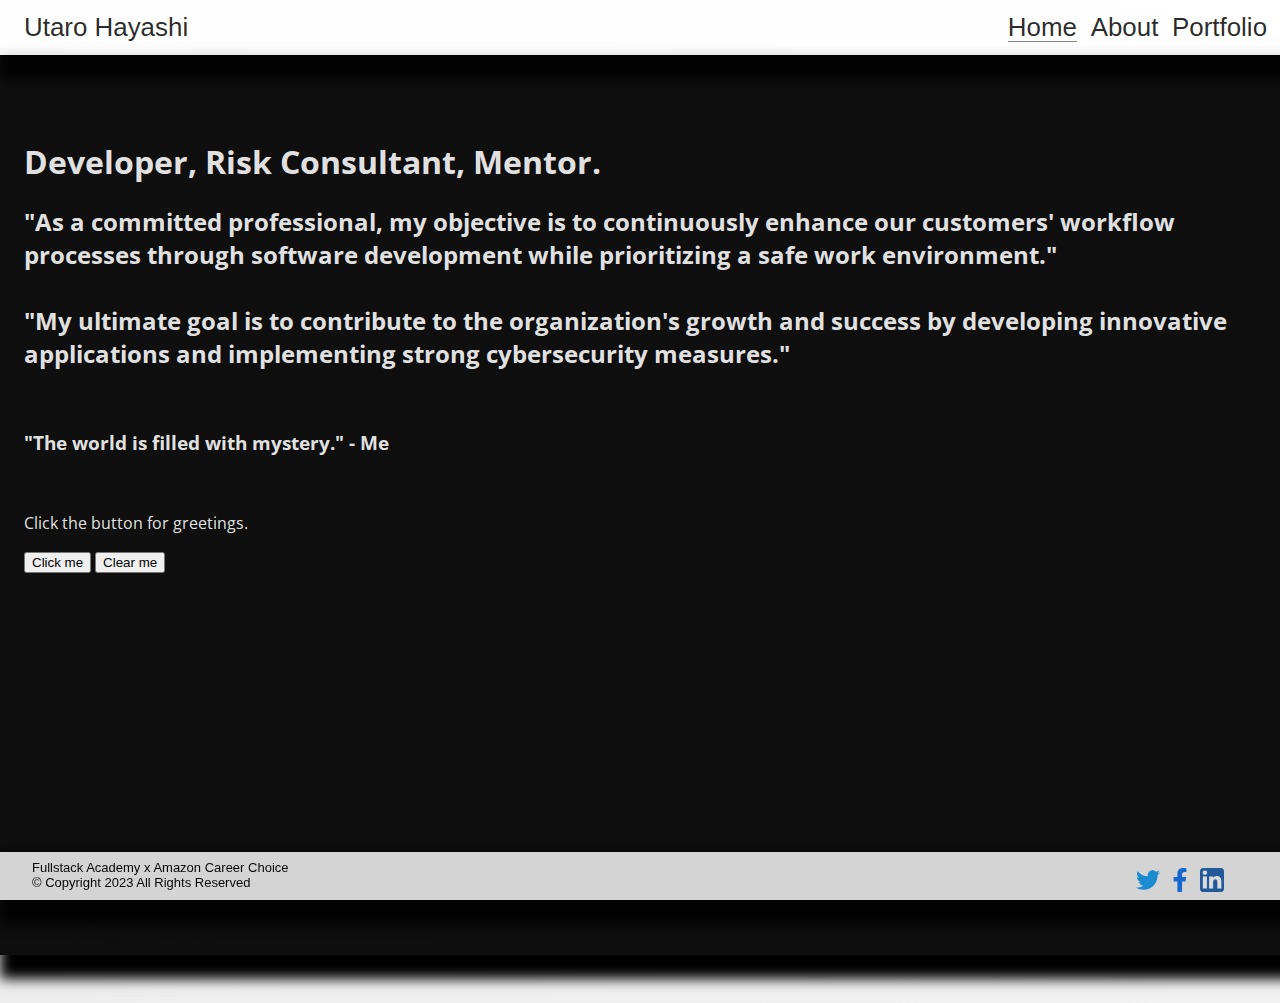
==== index.html @ 02f3cd63 "adding main files to main-branch" ====
<!DOCTYPE html>
<html>
  <head>
    <title>Utaro Hayashi - Developer, Risk Consultant, Mentor</title>
    <link rel="stylesheet" href="style.css" />
    <script src="javascript.js"></script>
    <meta
      name="description"
      content="Utaro Hayashi is a developer, risk consultant, and mentor. He is dedicated to improving workflow processes and implementing cyber security measures."
    />
    <meta
      name="keywords"
      content="developer, risk consultant, cyber security, mentor"
    />
  </head>
  <body>
    <header>
      <span class="name">Utaro Hayashi</span>
      <nav class="links">
        <a class="active" href="index.html">Home</a>
        <a href="about.html">About</a>
        <a href="portfolio.html">Portfolio</a>
      </nav>
    </header>
    <main>
      <h1>Developer, Risk Consultant, Mentor.</h1>
      <h2>
        "As a committed professional, my objective is to continuously enhance
        our customers' workflow processes through software development while
        prioritizing a safe work environment."
        <br /><br />
        "My ultimate goal is to contribute to the organization's growth and
        success by developing innovative applications and implementing strong
        cybersecurity measures."
      </h2>
      <br />
      <h3 class="quote">
        "The world is filled with mystery." <span class="me">- Me</span>
      </h3>
      <br />

      <!-- adding clickable button for greetings -->
      <p>Click the button for greetings.</p>
      <button onclick="GreetingsOn()">Click me</button>
      <button onclick="GreetingsOff()">Clear me</button>
      <p id="greetings"></p>
    </main>
    <footer>
      <div class="footer1">
        Fullstack Academy x Amazon Career Choice<br />
        &copy Copyright 2023 All Rights Reserved
      </div>
      <div class="footer2">
        <a class="sm1" href="https://linkedin.com" target="_blank">
          <img class="media-link" src="img/linkedin.svg" alt="LinkedIn Logo" />
        </a>
        <a class="sm2" href="https://facebook.com" target="_blank">
          <img class="media-link" src="img/facebook.svg" alt="Facebook Logo" />
        </a>
        <a class="sm3" href="https://twitter.com" target="_blank">
          <img class="media-link" src="img/twitter.svg" alt="Twitter Logo" />
        </a>
      </div>
    </footer>
  </body>
</html>
---- style.css ----
@import url("https://fonts.googleapis.com/css?family=Poppins|Raleway|Open+Sans|Satisfy&display=swap");

/* reset box-sizing */
* {
  box-sizing: border-box;
}

/* set font for entire page */
html {
  font-family: sans-serif;
  font-size: 16px;
}

/* set background color for body */
body {
  background: linear-gradient(
    10deg,
    rgba(0, 0, 0, 0.066),
    rgba(255, 255, 255, 0.8)
  );
  /* max-width: 960px; */
  color: #000000fa;
  margin: 0 auto;
}

/* set styling for main section */
main {
  background-image: url("img/limitless.png");
  background-size: cover;
  min-height: 100vh;
  padding: 64px 24px 96px;
  box-shadow: 12px 12px 12px 12px black;
  color: #eeeeeef6;
  background-color: rgba(0, 0, 0, 0.941);
  font-family: "Open Sans", sans-serif;
}

/* set styling for header section */
header {
  font-size: 1.62rem;
  position: relative;
  left: 0;
  right: 0;
  padding: 0.5em;
  /* box-shadow: 0px -2px 4px rgba(0, 0, 0, 0.25); */
  box-shadow: 12px 12px 12px 12px black;
  opacity: 0.85;
  background: #fffffff7;
}

/* clear floats after header */
header::after {
  display: block;
  clear: both;
  content: "";
}

section:nth-of-type(odd) > img {
  float: left;
  margin: 0 24px 24px 0px;
}

section:nth-of-type(even) > img {
  float: right;
  margin: 0 0 24px 24px;
}

/* set styling for name in header */
.name {
  float: left;
  position: absolute;
  left: 24px;
  top: 50%;
  transform: translateY(-50%);
}

/* change the script output text color and size */
#greetings {
  font-size: 48px;
  color: #0abab5;
}

/* set styling for links in header */
.links {
  float: right;
}

.links a {
  text-decoration: none;
  color: inherit;
  margin-left: 0.25em;
}

.links a:first-of-type {
  margin-left: 0;
}

.links a.active {
  border-bottom: 1px solid #0000008e;
}

/* set styling for footer section */
footer {
  display: flex;
  width: 100%;
  box-sizing: border-box;
  position: sticky;
  height: 48px;
  padding: 8px 24px;
  bottom: 0;
  left: 0;
  right: 0;
  text-align: left;
  font-size: small;
  box-shadow: 12px 12px 12px 12px black;
  /* box-shadow: 0px -2px 4px rgba(0, 0, 0, 0.25); */
  opacity: 0.85;
  background: #fffffff7;
}

/* set styling for first div in footer */
.footer1 {
  flex: 1;
  margin-left: 8px;
  position: relative;
}

/* set styling for second div in footer */
.footer2 {
  margin-top: auto;
  margin-right: 24px;
  position: relative;
}

/* set styling for social media icons in footer */
footer .media-link {
  height: 24px;
  margin-right: 8px;
  float: right;
}

/* set position for "me" span in quote */
/* .me {
  padding-left: 270px;
} */
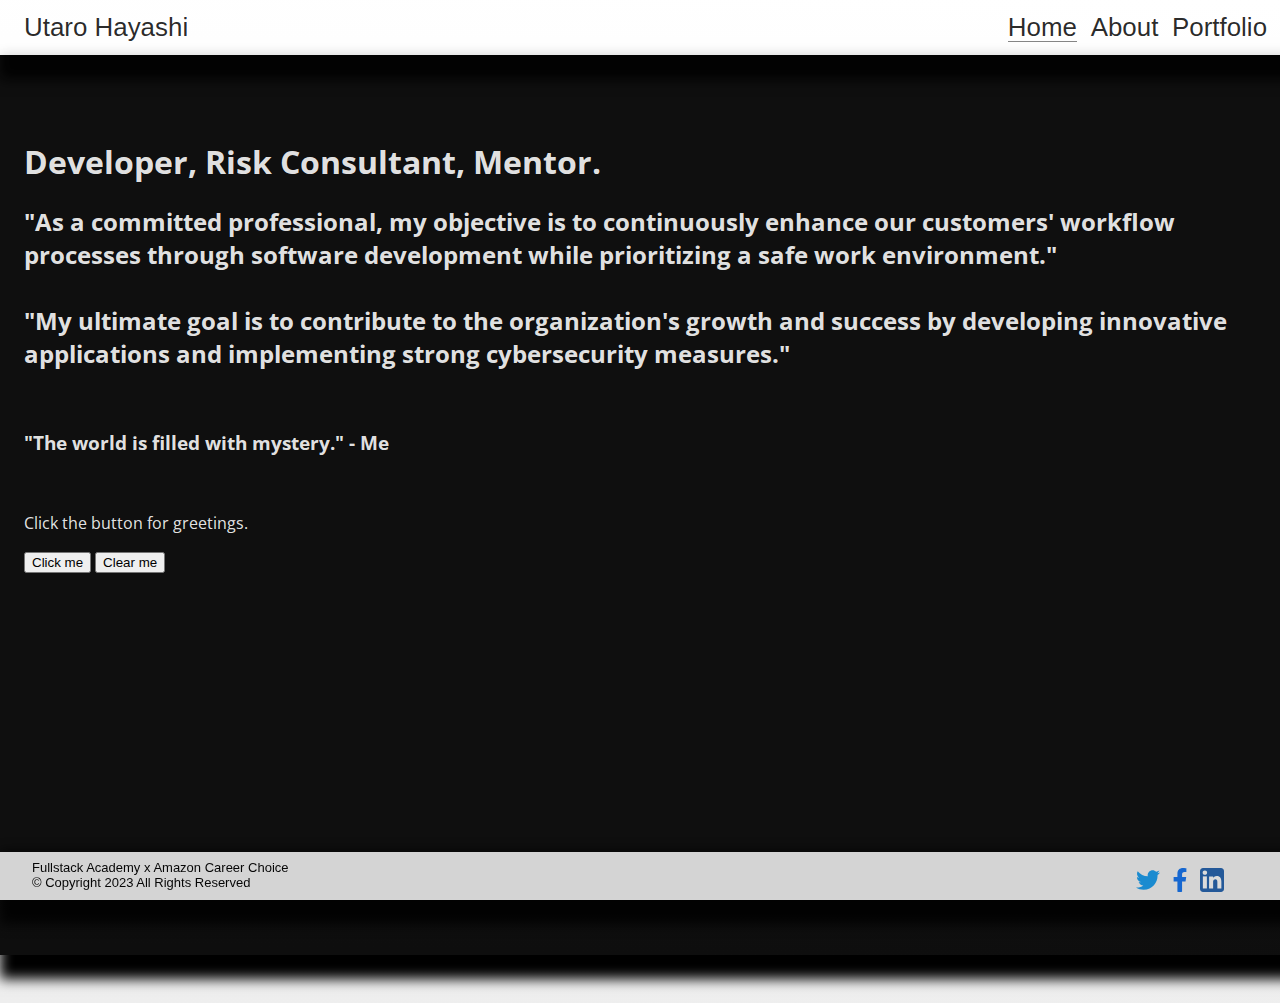
==== commit e536f10b: "Merge pull request #7 from Utaro-Hayashi-Personal-Website-Page/main-branch" ====
--- a/index.html
+++ b/index.html
@@ -1,66 +1,70 @@
 <!DOCTYPE html>
 <html>
-  <head>
-    <title>Utaro Hayashi - Developer, Risk Consultant, Mentor</title>
-    <link rel="stylesheet" href="style.css" />
-    <script src="javascript.js"></script>
-    <meta
-      name="description"
-      content="Utaro Hayashi is a developer, risk consultant, and mentor. He is dedicated to improving workflow processes and implementing cyber security measures."
-    />
-    <meta
-      name="keywords"
-      content="developer, risk consultant, cyber security, mentor"
-    />
-  </head>
-  <body>
-    <header>
-      <span class="name">Utaro Hayashi</span>
-      <nav class="links">
-        <a class="active" href="index.html">Home</a>
-        <a href="about.html">About</a>
-        <a href="portfolio.html">Portfolio</a>
-      </nav>
-    </header>
-    <main>
-      <h1>Developer, Risk Consultant, Mentor.</h1>
-      <h2>
-        "As a committed professional, my objective is to continuously enhance
-        our customers' workflow processes through software development while
-        prioritizing a safe work environment."
-        <br /><br />
-        "My ultimate goal is to contribute to the organization's growth and
-        success by developing innovative applications and implementing strong
-        cybersecurity measures."
-      </h2>
-      <br />
-      <h3 class="quote">
-        "The world is filled with mystery." <span class="me">- Me</span>
-      </h3>
-      <br />
 
-      <!-- adding clickable button for greetings -->
-      <p>Click the button for greetings.</p>
-      <button onclick="GreetingsOn()">Click me</button>
-      <button onclick="GreetingsOff()">Clear me</button>
-      <p id="greetings"></p>
-    </main>
-    <footer>
-      <div class="footer1">
-        Fullstack Academy x Amazon Career Choice<br />
-        &copy Copyright 2023 All Rights Reserved
-      </div>
-      <div class="footer2">
-        <a class="sm1" href="https://linkedin.com" target="_blank">
-          <img class="media-link" src="img/linkedin.svg" alt="LinkedIn Logo" />
-        </a>
-        <a class="sm2" href="https://facebook.com" target="_blank">
-          <img class="media-link" src="img/facebook.svg" alt="Facebook Logo" />
-        </a>
-        <a class="sm3" href="https://twitter.com" target="_blank">
-          <img class="media-link" src="img/twitter.svg" alt="Twitter Logo" />
-        </a>
-      </div>
-    </footer>
-  </body>
-</html>
+<head>
+  <title>Utaro Hayashi - Developer, Risk Consultant, Mentor</title>
+  <link rel="stylesheet" href="style.css" />
+  <script src="javascript.js"></script>
+  <meta name="description"
+    content="Utaro Hayashi is a developer, risk consultant, and mentor. He is dedicated to improving workflow processes and implementing cyber security measures." />
+  <meta name="keywords" content="developer, risk consultant, cyber security, mentor" />
+</head>
+
+<body>
+
+  <header>
+    <span class="name">Utaro Hayashi</span>
+    <nav class="links">
+      <a class="active" href="index.html">Home</a>
+      <a href="about.html">About</a>
+      <a href="portfolio.html">Portfolio</a>
+    </nav>
+  </header>
+
+  <main>
+    <h1>Developer, Risk Consultant, Mentor.</h1>
+    <h2>
+      "As a committed professional, my objective is to continuously enhance
+      our customers' workflow processes through software development while
+      prioritizing a safe work environment."
+      <br /><br />
+      "My ultimate goal is to contribute to the organization's growth and
+      success by developing innovative applications and implementing strong
+      cybersecurity measures."
+    </h2>
+    <br />
+    <h3 class="quote">
+      "The world is filled with mystery." <span class="me">- Me</span>
+    </h3>
+    <br />
+
+    <!-- adding clickable button for greetings -->
+
+    <p>Click the button for greetings.</p>
+    <button onclick="GreetingsOn()">Click me</button>
+    <button onclick="GreetingsOff()">Clear me</button>
+    <p id="greetings"></p>
+    </p>
+  </main>
+
+  <footer>
+    <div class="footer1">
+      Fullstack Academy x Amazon Career Choice<br />
+      &copy Copyright 2023 All Rights Reserved
+    </div>
+    <div class="footer2">
+      <a class="sm1" href="https://linkedin.com" target="_blank">
+        <img class="media-link" src="img/linkedin.svg" alt="LinkedIn Logo" />
+      </a>
+      <a class="sm2" href="https://facebook.com" target="_blank">
+        <img class="media-link" src="img/facebook.svg" alt="Facebook Logo" />
+      </a>
+      <a class="sm3" href="https://twitter.com" target="_blank">
+        <img class="media-link" src="img/twitter.svg" alt="Twitter Logo" />
+      </a>
+    </div>
+  </footer>
+
+</body>
+
+</html>--- a/style.css
+++ b/style.css
@@ -13,11 +13,9 @@
 
 /* set background color for body */
 body {
-  background: linear-gradient(
-    10deg,
-    rgba(0, 0, 0, 0.066),
-    rgba(255, 255, 255, 0.8)
-  );
+  background: linear-gradient(1deg,
+      rgba(0, 0, 0, 0.066),
+      rgba(255, 255, 255, 0.8));
   /* max-width: 960px; */
   color: #000000fa;
   margin: 0 auto;
@@ -55,12 +53,12 @@
   content: "";
 }
 
-section:nth-of-type(odd) > img {
+section:nth-of-type(odd)>img {
   float: left;
   margin: 0 24px 24px 0px;
 }
 
-section:nth-of-type(even) > img {
+section:nth-of-type(even)>img {
   float: right;
   margin: 0 0 24px 24px;
 }
@@ -142,4 +140,5 @@
 /* set position for "me" span in quote */
 /* .me {
   padding-left: 270px;
-} */
+}
+*/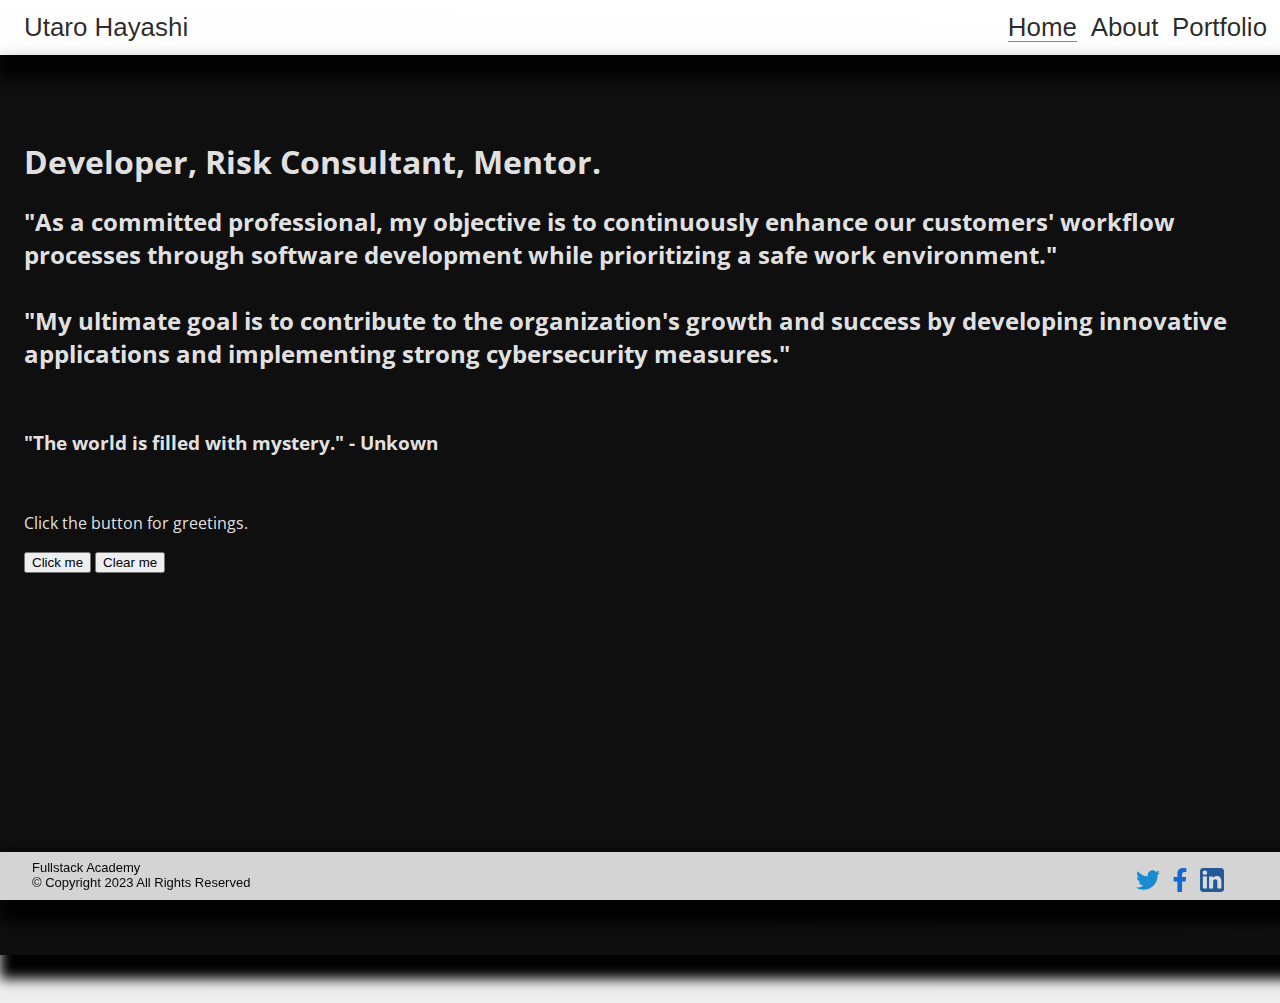
==== commit cd29c2d7: "Update index.html" ====
--- a/index.html
+++ b/index.html
@@ -34,22 +34,21 @@
     </h2>
     <br />
     <h3 class="quote">
-      "The world is filled with mystery." <span class="me">- Me</span>
+      "The world is filled with mystery." <span class="me">- Unkown</span>
     </h3>
     <br />
-
-    <!-- adding clickable button for greetings -->
-
+    <!-- adding clickable buttons for greetings -->
     <p>Click the button for greetings.</p>
     <button onclick="GreetingsOn()">Click me</button>
     <button onclick="GreetingsOff()">Clear me</button>
     <p id="greetings"></p>
     </p>
+
   </main>
 
   <footer>
     <div class="footer1">
-      Fullstack Academy x Amazon Career Choice<br />
+      Fullstack Academy<br />
       &copy Copyright 2023 All Rights Reserved
     </div>
     <div class="footer2">
@@ -67,4 +66,4 @@
 
 </body>
 
-</html>+</html>
--- a/style.css
+++ b/style.css
@@ -72,10 +72,61 @@
   transform: translateY(-50%);
 }
 
-/* change the script output text color and size */
+/* change the hello world script output text color, size, and add shake animation */
+
 #greetings {
   font-size: 48px;
   color: #0abab5;
+  animation: shake 1.382s;
+  animation-iteration-count: infinite;
+}
+
+/* the keyframes adds animation */
+
+@keyframes shake {
+  0% {
+    transform: translate(1px, 1px) rotate(0deg);
+  }
+
+  10% {
+    transform: translate(-1px, -2px) rotate(-1deg);
+  }
+
+  20% {
+    transform: translate(-3px, 0px) rotate(1deg);
+  }
+
+  30% {
+    transform: translate(3px, 2px) rotate(0deg);
+  }
+
+  40% {
+    transform: translate(1px, -1px) rotate(1deg);
+  }
+
+  50% {
+    transform: translate(-1px, 2px) rotate(-1deg);
+  }
+
+  60% {
+    transform: translate(-3px, 1px) rotate(0deg);
+  }
+
+  70% {
+    transform: translate(3px, 1px) rotate(-1deg);
+  }
+
+  80% {
+    transform: translate(-1px, -1px) rotate(1deg);
+  }
+
+  90% {
+    transform: translate(1px, 2px) rotate(0deg);
+  }
+
+  100% {
+    transform: translate(1px, -2px) rotate(-1deg);
+  }
 }
 
 /* set styling for links in header */
